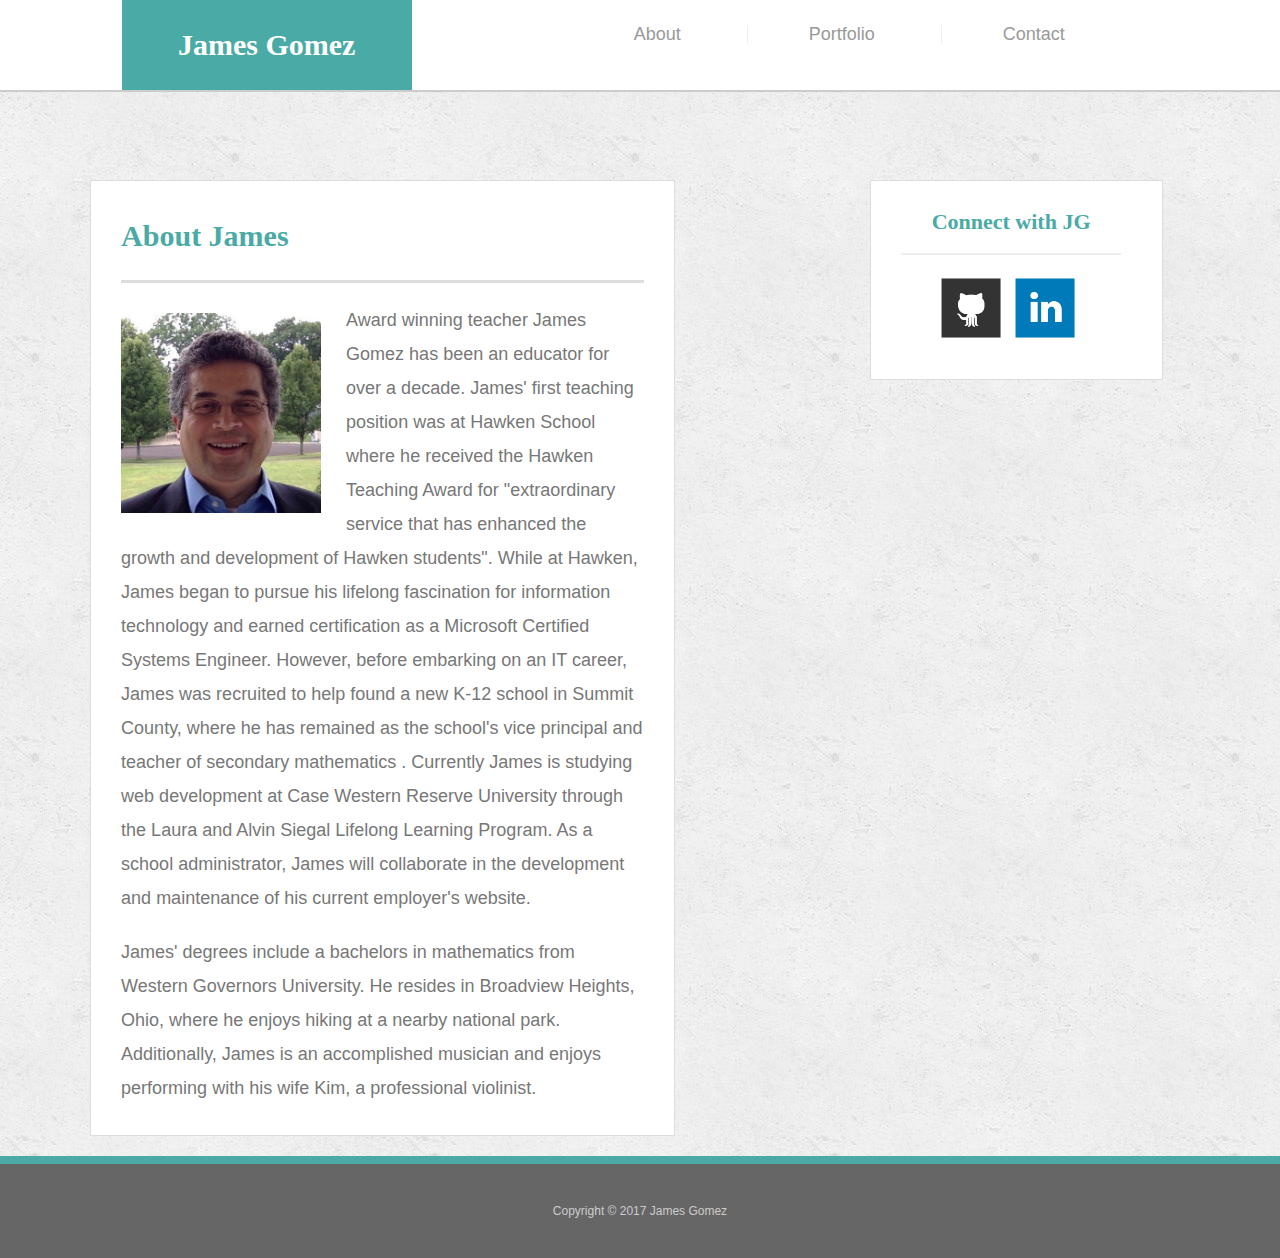
==== index.html @ 64f2ceaf "initial commit" ====
<!doctype html>
<html lang="en-us">

<head>
  <meta charset="UTF-8">
  <title>James Gomez Bio</title>
  <link rel="stylesheet" type="text/css" href="assets/css/bootstrap.min.css">
  <link rel="stylesheet" type="text/css" href="assets/css/reset.css">
  <link rel="stylesheet" type="text/css" href="assets/css/style.css">
</head>

<body>

  <div class="container" id="masthead">
    <div class ="row" class="originalcontainer">
      <div class="col-xs-12 col-sm-4 col-md-3 col-md-offset-1">
      <a href="index.html" id="logo">James Gomez</a>
      </div>

      <div class="col-xs-12 col-sm-6 col-md-offset-1">
        <nav>
          <a href="index.html" id="a1">About</a>
          <a href="portfolio.html" id="a2">Portfolio</a>
          <a href="mailto:jgomez7@wgu.edu" id="a3">Contact</a>
        </nav>
      </div>

    </div>
  </div>

  <div class="container" id="main-container">
    
    <div class="row">
      
      <div class="col-xs-12 col-sm-12 col-md-6" id="main-section">
        <h1>About James</h1>
        <img src="assets/images/jg.jpg" class="auth-image" alt="James Gomez">
        <p>Award winning teacher James Gomez has been an educator for over a decade.  James' first teaching position was at Hawken School where he received the Hawken Teaching Award for "extraordinary service that has enhanced the growth and development of Hawken students".  While at Hawken, James began to pursue his lifelong fascination for information technology and earned certification as a Microsoft Certified Systems Engineer.  However, before embarking on an IT career, James was recruited to help found a new K-12 school in Summit County, where he has remained as the school's vice principal and teacher of secondary mathematics .  Currently James is studying web development at Case Western Reserve University through the Laura and Alvin Siegal Lifelong Learning Program. As a school administrator, James will collaborate in the development and maintenance of his current employer's website.</p>
        <p>James' degrees include a bachelors in mathematics from Western Governors University. He resides in Broadview Heights, Ohio, where he enjoys hiking at a nearby national park.  Additionally, James is an accomplished musician and enjoys performing with his wife Kim, a professional violinist.</p>
      </div><!--end of main-section column-->
  <!--end of row-->

      <div class="col-xs-8 col-xs-offset-2 col-sm-6 col-sm-offset-3 col-md-3 col-md-offset-2" id="sidebar">
        <div class="row" id="connect">
          <div class="col-xs-12 end">
            <h2>Connect with JG</h2>
          </div>
          <div class="col-xs-12 end">
            <a href="https://github.com/262144"><img src="assets/images/github-128.png" id="social1" alt="GitHub" /></a>
            <a href="https://www.linkedin.com/in/james-gomez2018"><img src="assets/images/linkedin-128.png" id="social2" alt="LinkedIn" /></a>
            <!-- <a href="#"><img src="assets/images/stackoverflow-128.png" id="social3" alt="Stack Overflow" /></a> -->
          </div>
        </div>
      </div><!--end of sidebar column-->

      
    </div><!--end of row-->
  </div><!--end of main-container-->

  <footer>
    <div class="container" id="footercontainer">
      Copyright &copy; 2017 James Gomez
    </div>
  </footer>
</body>

</html>
---- assets/css/style.css ----
body {
  font-family: Arial, "Helvetica Neue", Helvetica, sans-serif;
  font-size: 18px;
  line-height: 34px;
  color: #777;
  background: url("../images/concrete_seamless.png");
}

* {
  box-sizing: border-box;
}

/* general */

.originalcontainer, #footercontainer {
  max-width: 100%;
  max-width: 960px;
  margin: 0 auto;
  clear: both;
}

footer {
  margin-top: 20px;
}

#main-section {
  max-width: 94%;
  /*max-width: 960px;*/
  margin-top: 50px;
  /*margin-bottom: 20px;*/
  margin-left: 3%;
  clear: both;
}

#main-section {
  float: left;
  padding: 30px;
  /*margin: 0 0 40px;*/
  background: #fff;
  border: 1px solid #ddd;
}

h1,
h2,
h3,
p {
  margin-bottom: 20px;
}

p:last-child {
  margin-bottom: 0;
}

h1,
h2,
h3 {
  font-family: Georgia, Times, "Times New Roman", serif;
  font-weight: 700;
  color: #4aaaa5;
}

h1 {
  padding-bottom: 20px;
  font-size: 30px;
  line-height: 49px;
  border-bottom: 3px solid #ddd;
}

h2,
h3 {
  font-size: 22px;
}

/* header */

#masthead {
  position: fixed;
  z-index: 99;
  width: 100%;
  margin: 0 0 30px;
  overflow: auto;
  color: #fff;
  background: #fff;
  border-bottom: 2px solid #ccc;
}

#logo {
  float: left;
  width: 100%;
  height: 90px;
  font-family: Georgia, Times, "Times New Roman", serif;
  font-size: 30px;
  font-weight: 700;
  line-height: 90px;
  color: #fff;
  text-align: center;
  text-decoration: none;
  background: #4aaaa5;
}

nav {
  float: left;
  margin-top: 17px;
  margin-bottom: 17px;
  margin-left: 14%;
  width: 100%;
}

nav a {
  display: inline-block;
  padding-left: 10%;
  margin-left: 10%;
  line-height: 18px;
  color: #999;
  text-decoration: none;
  border-left: 1px solid #efefef;
}

nav a:first-child {
  border-left: 0 none;
  margin-left: 0px;
  padding-left: 0px;
}

/* footer */

footer {
  padding: 30px 0;
  clear: both;
  font-size: 12px;
  color: #fff;
  color: #ccc;
  text-align: center;
  background: #666;
  border-top: 8px solid #4aaaa5;
}

/* sidebar */

#sidebar {
  /*float: right;*/
  max-width: 94%;
  /*max-width: 270px;*/
  padding: 30px;
  margin-top: 50px;
  /*margin-bottom: 20px;*/
  /*margin-left: 3%;*/
  background: #fff;
  border: 1px solid #ddd;
  min-width: 283px;
    text-align: center;
  -webkit-align-items: center;
  align-items: center;
  -webkit-justify-content: center;
  justify-content: center
}

h3,
#sidebar h2 {
  padding-bottom: 20px;
  margin-bottom: 15px;
  line-height: 22px;
  border-bottom: 2px solid #eee;
}

#social1, #social2, #social3 {
  width: 60px;
  height: 60px;
  margin-top: 8px;
  margin-right: 4%;
}

#social1 {
  margin-left: 1%;
}

#social3 {
  margin-right: 0;
}

/* main */

#main-container {
  padding-top: 130px;
}

#connect {
  width: 100%;
  min-width: 250px;
}

/* portfolio page */

.work {
  position: relative;
  float: left;
  width: 100%;
  margin: 20px 0 25px;
  overflow: auto;
}

.work:nth-child(even) {
  margin-right: 40px;
}

.work img {
  width: 100%;  
  border: 0 none;
  opacity: 0.8;
}

.work h3 {
  position: absolute;
  bottom: 20px;
  width: 100%;
  padding: 15px;
  margin-bottom: 0;
  font-weight: 300;
  line-height: 30px;
  color: #fff;
  text-align: center;
  background: #4aaaa5;
  border-bottom: 0;
}

.auth-image {
  float: left;
  width: 200px;
  height: auto;
  margin-top: 10px;
  margin-right: 25px;
}

/* contact page */

#contact-form ul {
  margin-bottom: 20px;
}

#contact-form li {
  margin-bottom: 10px;
}

label,
input[type=text],
input[type=email],
textarea {
  display: block;
  width: 100%;
}

input[type=text],
input[type=email],
textarea {
  height: 35px;
  padding: 0 10px;
  font-size: 14px;
  border: 1px solid #ddd;
}

textarea {
  height: 200px;
}

.end {
  text-align: center;
}

#bottom-row {
  text-align: center;
  -webkit-align-items: center;
  align-items: center;
  -webkit-justify-content: center;
  justify-content: center
}

input[type=submit] {
  padding: 10px 30px;
  font-size: 18px;
  color: #fff;
  cursor: pointer;
  background: #4aaaa5;
  border: 0 none;
}
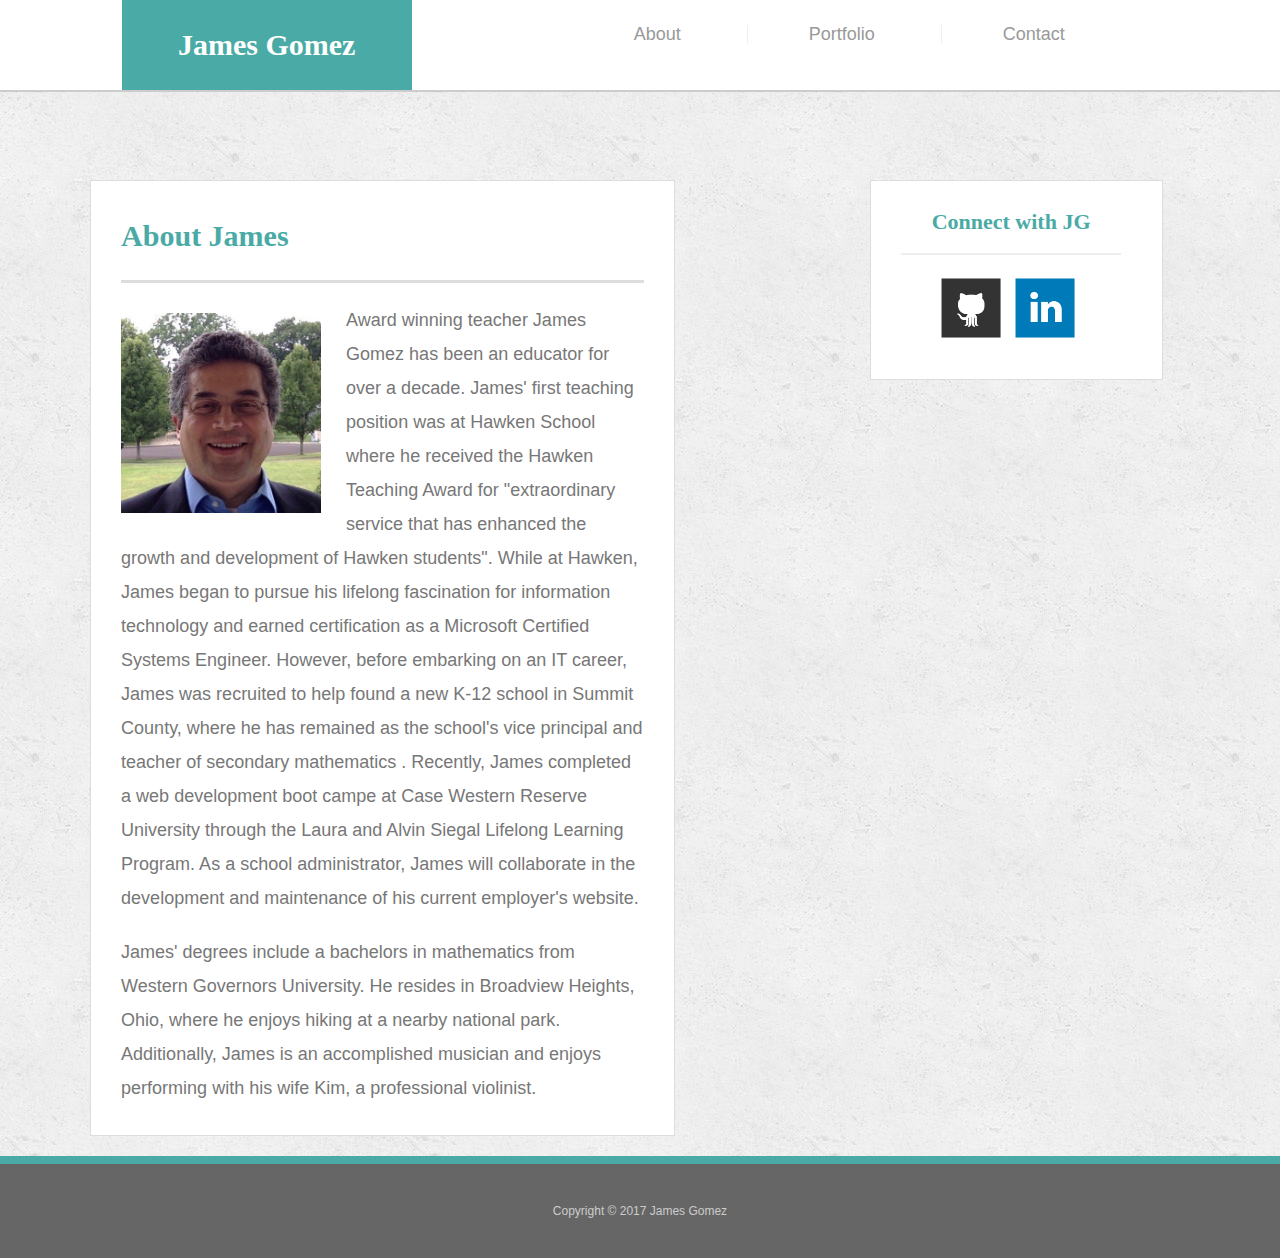
==== commit 1f8cd767: "Update index.html" ====
--- a/index.html
+++ b/index.html
@@ -35,7 +35,7 @@
       <div class="col-xs-12 col-sm-12 col-md-6" id="main-section">
         <h1>About James</h1>
         <img src="assets/images/jg.jpg" class="auth-image" alt="James Gomez">
-        <p>Award winning teacher James Gomez has been an educator for over a decade.  James' first teaching position was at Hawken School where he received the Hawken Teaching Award for "extraordinary service that has enhanced the growth and development of Hawken students".  While at Hawken, James began to pursue his lifelong fascination for information technology and earned certification as a Microsoft Certified Systems Engineer.  However, before embarking on an IT career, James was recruited to help found a new K-12 school in Summit County, where he has remained as the school's vice principal and teacher of secondary mathematics .  Currently James is studying web development at Case Western Reserve University through the Laura and Alvin Siegal Lifelong Learning Program. As a school administrator, James will collaborate in the development and maintenance of his current employer's website.</p>
+        <p>Award winning teacher James Gomez has been an educator for over a decade.  James' first teaching position was at Hawken School where he received the Hawken Teaching Award for "extraordinary service that has enhanced the growth and development of Hawken students".  While at Hawken, James began to pursue his lifelong fascination for information technology and earned certification as a Microsoft Certified Systems Engineer.  However, before embarking on an IT career, James was recruited to help found a new K-12 school in Summit County, where he has remained as the school's vice principal and teacher of secondary mathematics .  Recently, James completed a web development boot campe at Case Western Reserve University through the Laura and Alvin Siegal Lifelong Learning Program. As a school administrator, James will collaborate in the development and maintenance of his current employer's website.</p>
         <p>James' degrees include a bachelors in mathematics from Western Governors University. He resides in Broadview Heights, Ohio, where he enjoys hiking at a nearby national park.  Additionally, James is an accomplished musician and enjoys performing with his wife Kim, a professional violinist.</p>
       </div><!--end of main-section column-->
   <!--end of row-->
@@ -64,4 +64,4 @@
   </footer>
 </body>
 
-</html>+</html>
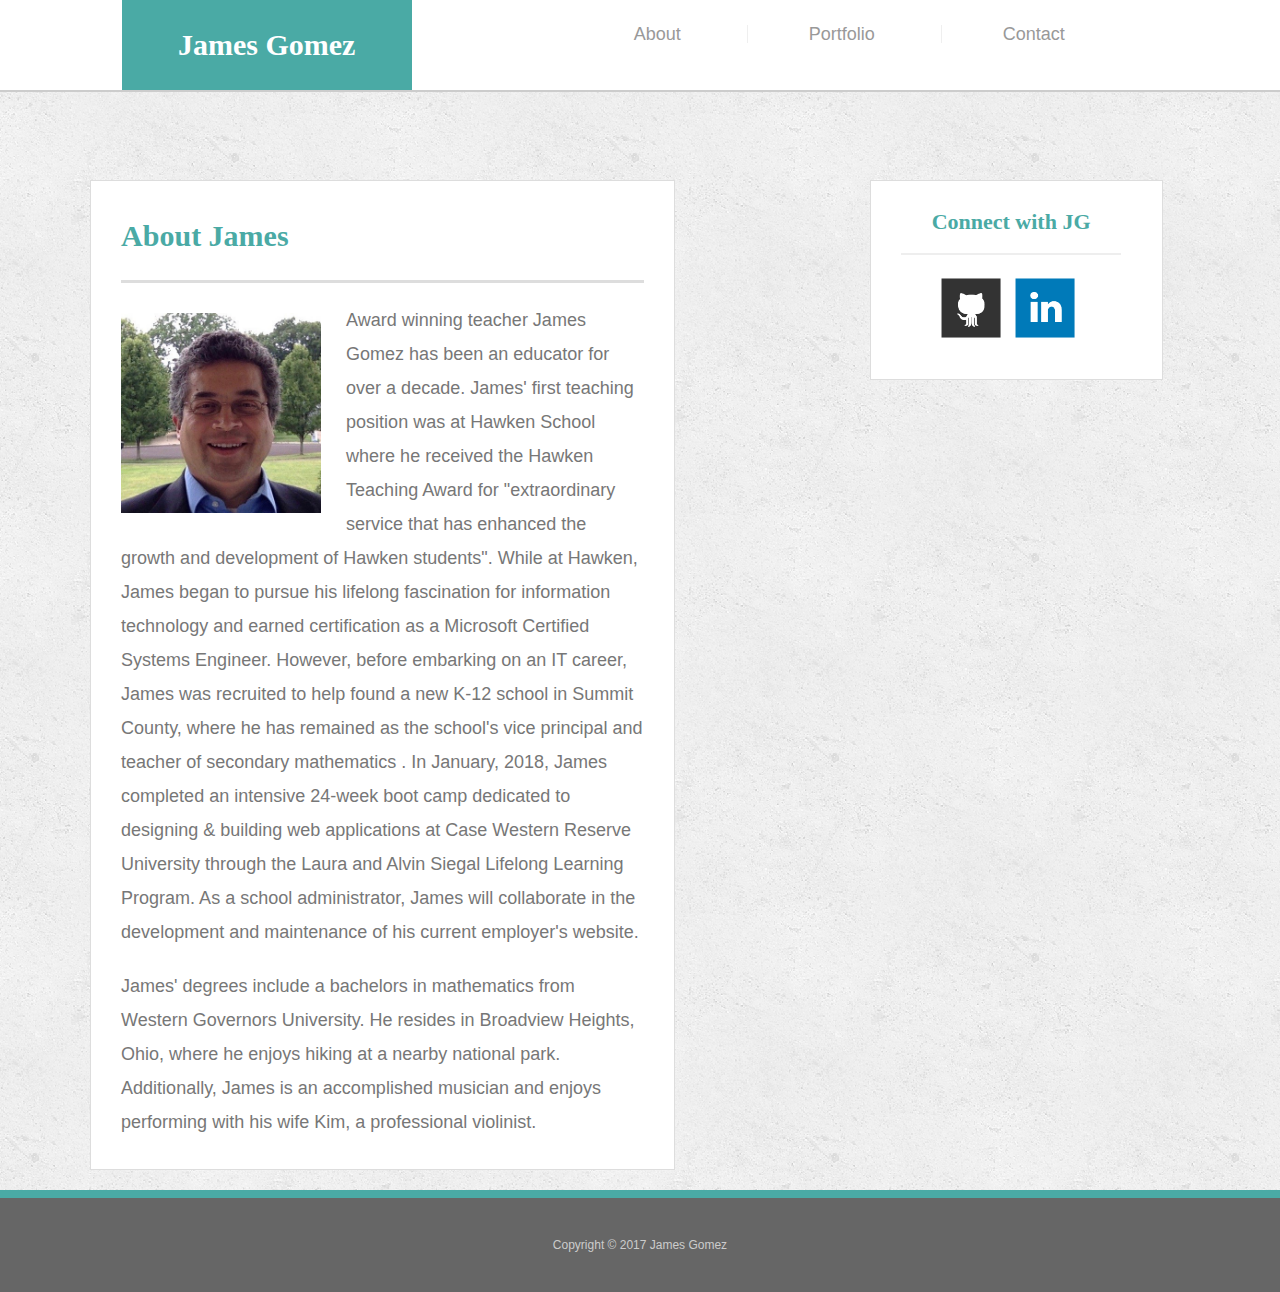
==== commit c8bf4ac2: "Update index.html" ====
--- a/index.html
+++ b/index.html
@@ -35,7 +35,7 @@
       <div class="col-xs-12 col-sm-12 col-md-6" id="main-section">
         <h1>About James</h1>
         <img src="assets/images/jg.jpg" class="auth-image" alt="James Gomez">
-        <p>Award winning teacher James Gomez has been an educator for over a decade.  James' first teaching position was at Hawken School where he received the Hawken Teaching Award for "extraordinary service that has enhanced the growth and development of Hawken students".  While at Hawken, James began to pursue his lifelong fascination for information technology and earned certification as a Microsoft Certified Systems Engineer.  However, before embarking on an IT career, James was recruited to help found a new K-12 school in Summit County, where he has remained as the school's vice principal and teacher of secondary mathematics .  Recently, James completed a web development boot campe at Case Western Reserve University through the Laura and Alvin Siegal Lifelong Learning Program. As a school administrator, James will collaborate in the development and maintenance of his current employer's website.</p>
+        <p>Award winning teacher James Gomez has been an educator for over a decade.  James' first teaching position was at Hawken School where he received the Hawken Teaching Award for "extraordinary service that has enhanced the growth and development of Hawken students".  While at Hawken, James began to pursue his lifelong fascination for information technology and earned certification as a Microsoft Certified Systems Engineer.  However, before embarking on an IT career, James was recruited to help found a new K-12 school in Summit County, where he has remained as the school's vice principal and teacher of secondary mathematics .  In January, 2018, James completed an intensive 24-week boot camp dedicated to designing & building web applications at Case Western Reserve University through the Laura and Alvin Siegal Lifelong Learning Program. As a school administrator, James will collaborate in the development and maintenance of his current employer's website.</p>
         <p>James' degrees include a bachelors in mathematics from Western Governors University. He resides in Broadview Heights, Ohio, where he enjoys hiking at a nearby national park.  Additionally, James is an accomplished musician and enjoys performing with his wife Kim, a professional violinist.</p>
       </div><!--end of main-section column-->
   <!--end of row-->
@@ -65,3 +65,4 @@
 </body>
 
 </html>
+
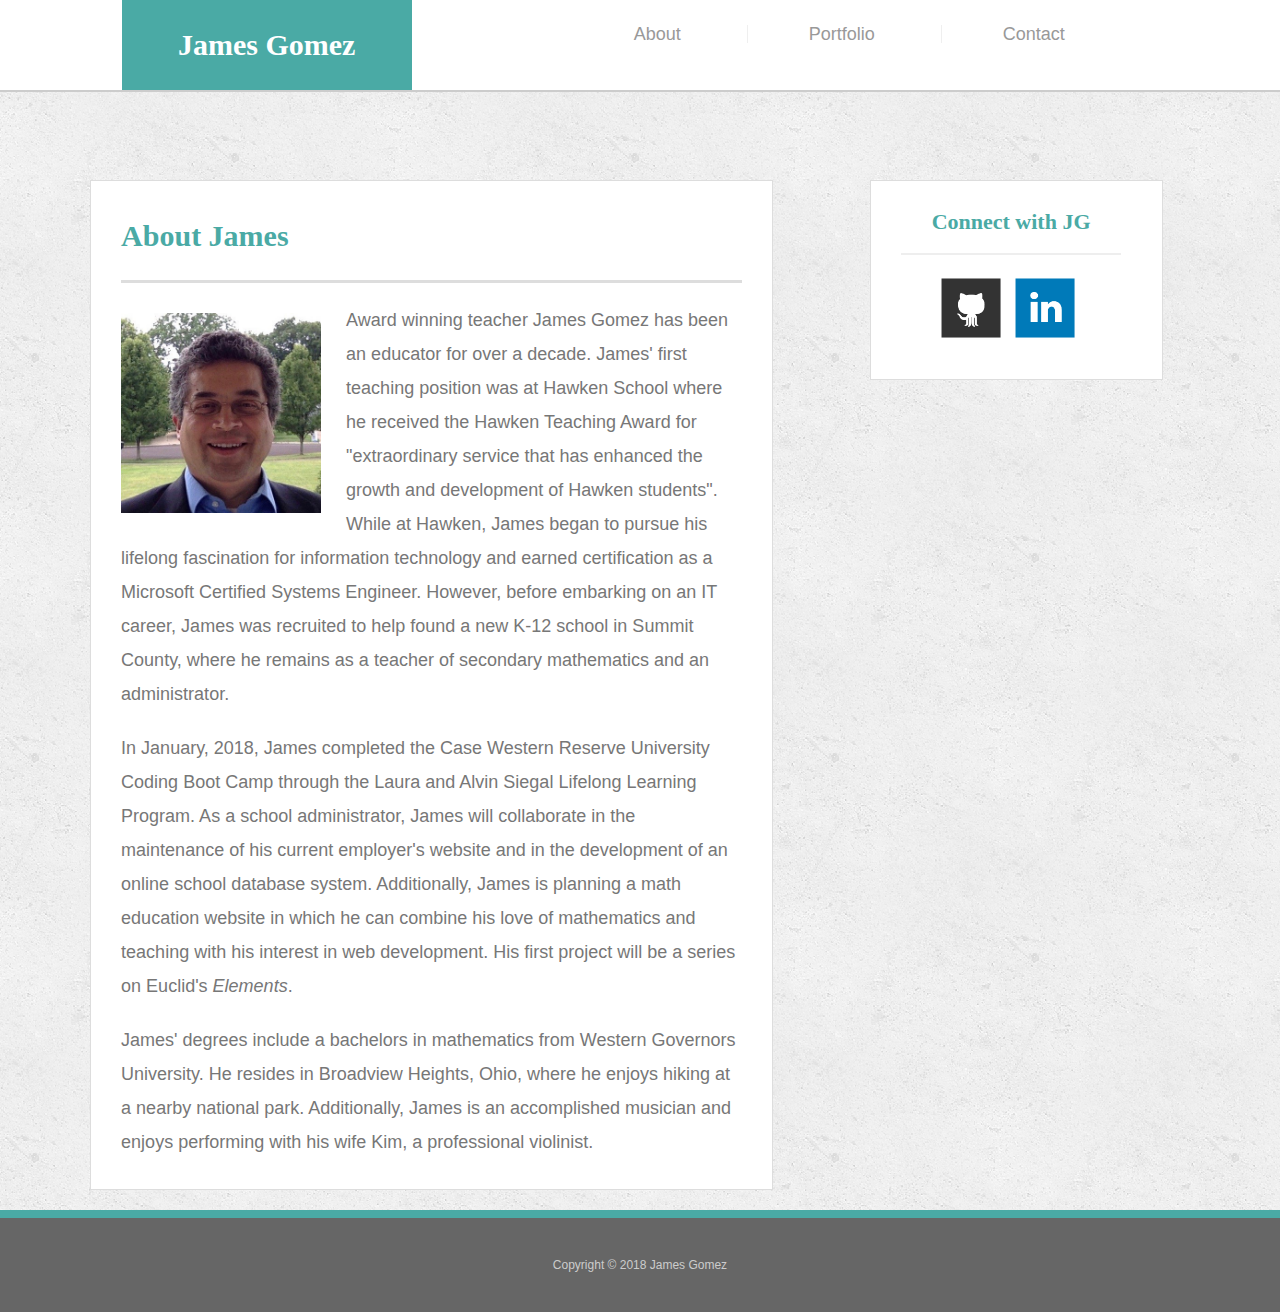
==== commit 52f1c1af: "updated index and fixed footer in portfolio" ====
--- a/index.html
+++ b/index.html
@@ -32,15 +32,16 @@
     
     <div class="row">
       
-      <div class="col-xs-12 col-sm-12 col-md-6" id="main-section">
+      <div class="col-xs-12 col-sm-12 col-md-7" id="main-section">
         <h1>About James</h1>
         <img src="assets/images/jg.jpg" class="auth-image" alt="James Gomez">
-        <p>Award winning teacher James Gomez has been an educator for over a decade.  James' first teaching position was at Hawken School where he received the Hawken Teaching Award for "extraordinary service that has enhanced the growth and development of Hawken students".  While at Hawken, James began to pursue his lifelong fascination for information technology and earned certification as a Microsoft Certified Systems Engineer.  However, before embarking on an IT career, James was recruited to help found a new K-12 school in Summit County, where he has remained as the school's vice principal and teacher of secondary mathematics .  In January, 2018, James completed an intensive 24-week boot camp dedicated to designing & building web applications at Case Western Reserve University through the Laura and Alvin Siegal Lifelong Learning Program. As a school administrator, James will collaborate in the development and maintenance of his current employer's website.</p>
+        <p>Award winning teacher James Gomez has been an educator for over a decade.  James' first teaching position was at Hawken School where he received the Hawken Teaching Award for "extraordinary service that has enhanced the growth and development of Hawken students".  While at Hawken, James began to pursue his lifelong fascination for information technology and earned certification as a Microsoft Certified Systems Engineer.  However, before embarking on an IT career, James was recruited to help found a new K-12 school in Summit County, where he remains as a teacher of secondary mathematics and an administrator.<p>
+        In January, 2018, James completed the Case Western Reserve University Coding Boot Camp through the Laura and Alvin Siegal Lifelong Learning Program. As a school administrator, James will collaborate in the maintenance of his current employer's website and in the development of an online school database system.  Additionally, James is planning a math education website in which he can combine his love of mathematics and teaching with his interest in web development.  His first project will be a series on Euclid's <span class='italicized'>Elements</span>.</p>
         <p>James' degrees include a bachelors in mathematics from Western Governors University. He resides in Broadview Heights, Ohio, where he enjoys hiking at a nearby national park.  Additionally, James is an accomplished musician and enjoys performing with his wife Kim, a professional violinist.</p>
       </div><!--end of main-section column-->
   <!--end of row-->
 
-      <div class="col-xs-8 col-xs-offset-2 col-sm-6 col-sm-offset-3 col-md-3 col-md-offset-2" id="sidebar">
+      <div class="col-xs-8 col-xs-offset-2 col-sm-6 col-sm-offset-3 col-md-3 col-md-offset-1" id="sidebar">
         <div class="row" id="connect">
           <div class="col-xs-12 end">
             <h2>Connect with JG</h2>
@@ -59,10 +60,9 @@
 
   <footer>
     <div class="container" id="footercontainer">
-      Copyright &copy; 2017 James Gomez
+      Copyright &copy; 2018 James Gomez
     </div>
   </footer>
 </body>
 
-</html>
-
+</html>--- a/assets/css/style.css
+++ b/assets/css/style.css
@@ -282,3 +282,7 @@
   background: #4aaaa5;
   border: 0 none;
 }
+
+.italicized {
+  font-style: italic;
+}
